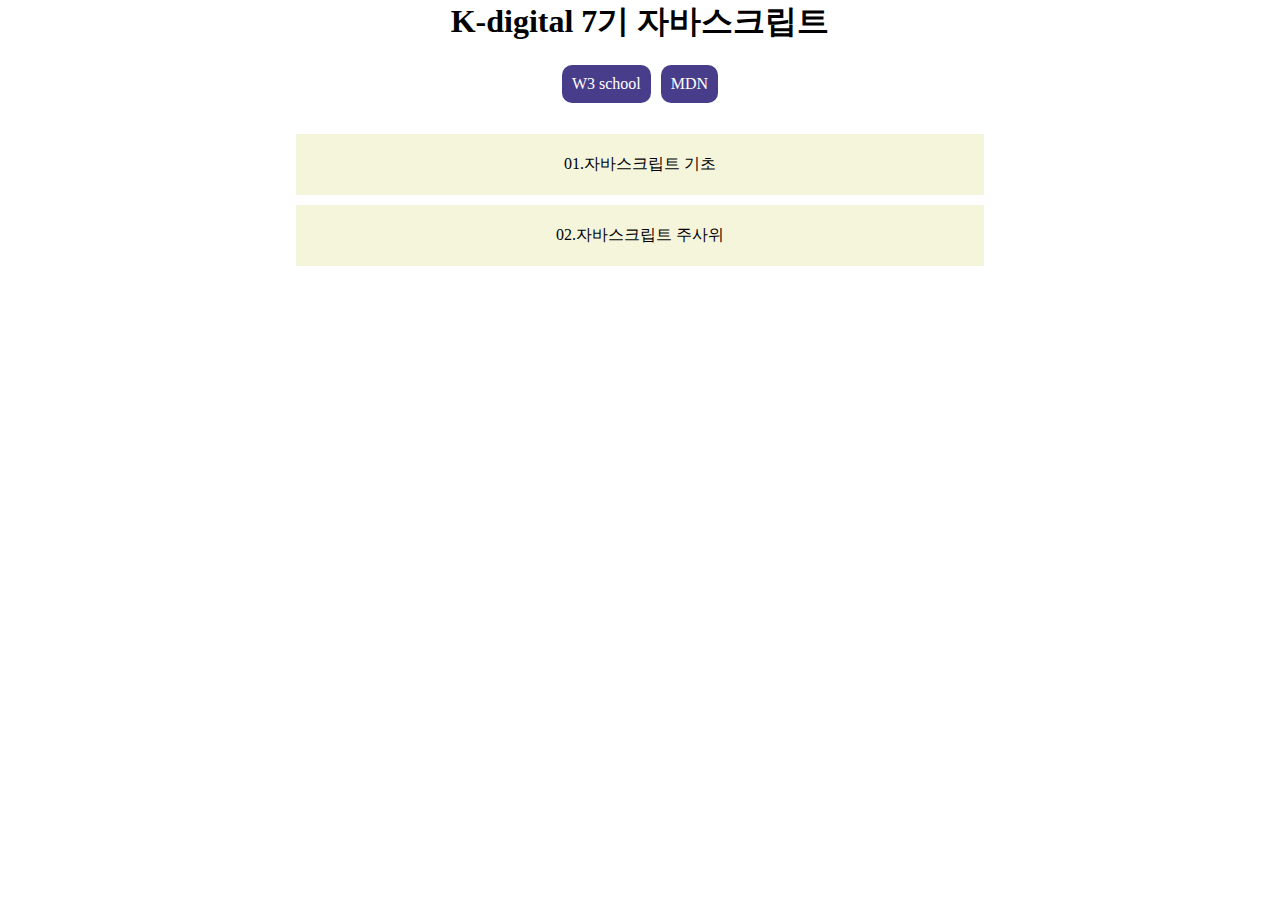
==== index.html @ e52caa52 "v1" ====
<!DOCTYPE html>
<html lang="en">
<head>
    <meta charset="UTF-8">
    <meta name="viewport" content="width=device-width, initial-scale=1.0">
    <link rel="stylesheet" href="./style.css">
    <title>K-digital 7기</title>
</head>
<body>
    <div id="container">
        <h1>K-digital 7기 자바스크립트</h1>
        <nav>
            <ul>
                <li><a href="https://www.w3schools.com/">W3 school</a></li>
                <li><a href="https://developer.mozilla.org/ko/docs/Web/HTML/Element">MDN</a></li>
            </ul>
        </nav>
        <ul>
            <li>01.자바스크립트 기초</li>
            <li>02.자바스크립트 주사위</li>
        </ul>
    </div>
</body>
</html>
---- style.css ----
* {
    margin: 0px;
    padding: 0px;
}

#container {
    width: 60%;
    height: 100vh;
    margin-left: 20%;
}

nav {
    width: 100%;
    height: 80px;
}

nav > ul {
    width: 100%;
    height: 100%;
    display: flex;
    justify-content: center;
    align-items: center;
}

nav > ul > li {
    display: inline-flex;
    justify-content: center;
    align-items: center;
    padding: 10px;
    margin: 5px;
    border-radius: 10px;
    background-color: darkslateblue;
    color: white;
}

a {
    text-decoration: none;
    color: white;
}

a:visited, a:link {
    color: white;
}

a:hover{
    color: darkslateblue;
    font-weight: bold;
}

nav > ul > li:hover {
    background-color: aliceblue;
}






div > ul > li {
    margin: 10px 40px;
    padding: 20px;
    background-color: beige;
    color: black;
}

div > ul > li:hover {
    background-color: coral;
    color: white;
}











body {
    text-align: center;
}



ul {
    list-style-type: none;
}
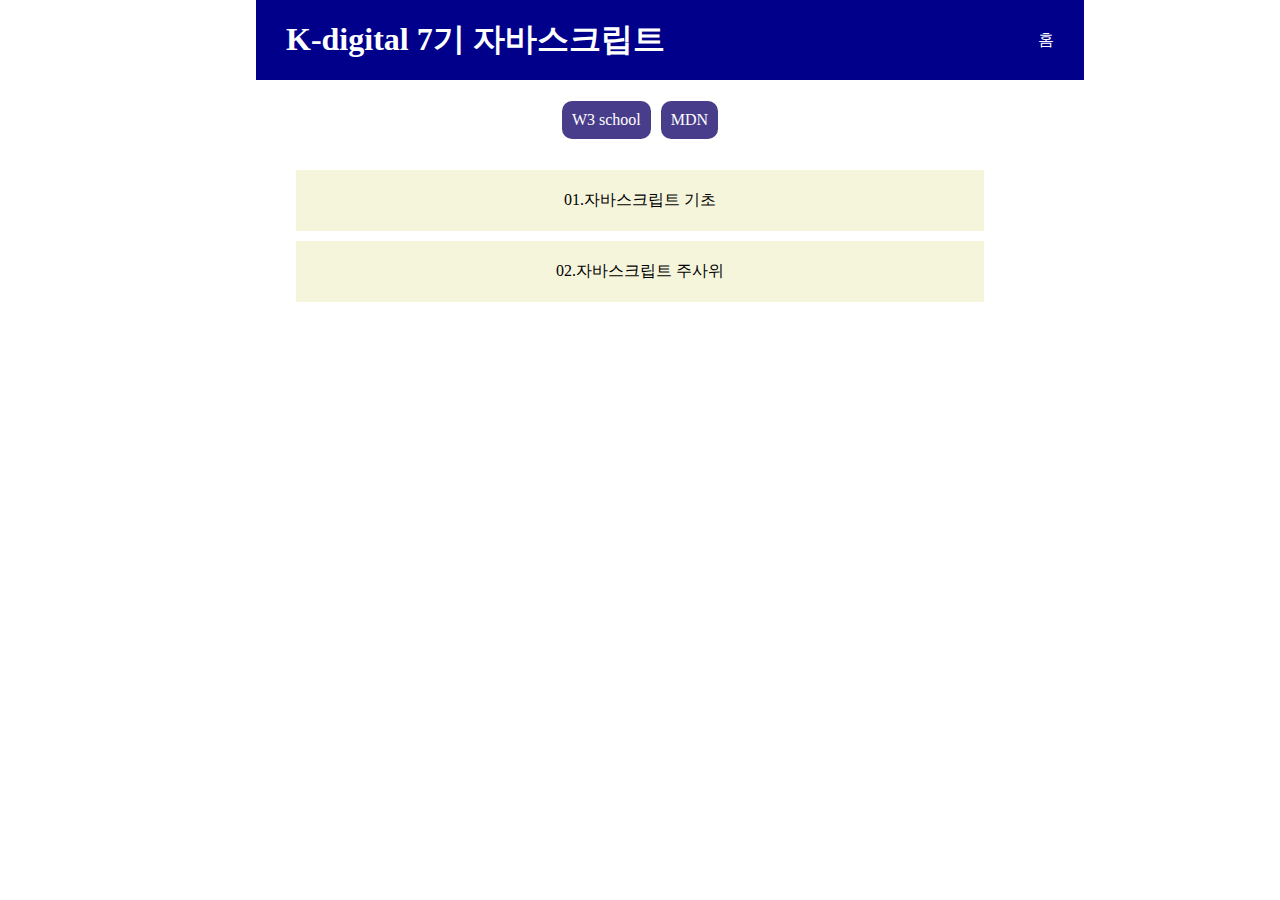
==== commit ecdd6f6b: "시맨틱 태그 적용" ====
--- a/index.html
+++ b/index.html
@@ -7,18 +7,25 @@
     <title>K-digital 7기</title>
 </head>
 <body>
-    <div id="container">
-        <h1>K-digital 7기 자바스크립트</h1>
+    <main id="container">
+        <header>
+            <h1>K-digital 7기 자바스크립트</h1>
+            <p>홈</p>
+        </header>
+        
         <nav>
             <ul>
                 <li><a href="https://www.w3schools.com/">W3 school</a></li>
                 <li><a href="https://developer.mozilla.org/ko/docs/Web/HTML/Element">MDN</a></li>
             </ul>
         </nav>
-        <ul>
-            <li>01.자바스크립트 기초</li>
-            <li>02.자바스크립트 주사위</li>
-        </ul>
-    </div>
+
+        <section>
+            <ul>
+                <li>01.자바스크립트 기초</li>
+                <li>02.자바스크립트 주사위</li>
+            </ul>
+        </section>
+    </main>
 </body>
 </html>--- a/style.css
+++ b/style.css
@@ -7,6 +7,19 @@
     width: 60%;
     height: 100vh;
     margin-left: 20%;
+}
+
+header {
+    width: 100%;
+    height: 80px;
+    background-color: darkblue;
+    color: white;
+
+    display: flex;
+    justify-content: space-between;
+    align-items: center;
+
+    padding: 0px 30px;
 }
 
 nav {
@@ -56,14 +69,14 @@
 
 
 
-div > ul > li {
+section > ul > li {
     margin: 10px 40px;
     padding: 20px;
     background-color: beige;
     color: black;
 }
 
-div > ul > li:hover {
+section > ul > li:hover {
     background-color: coral;
     color: white;
 }
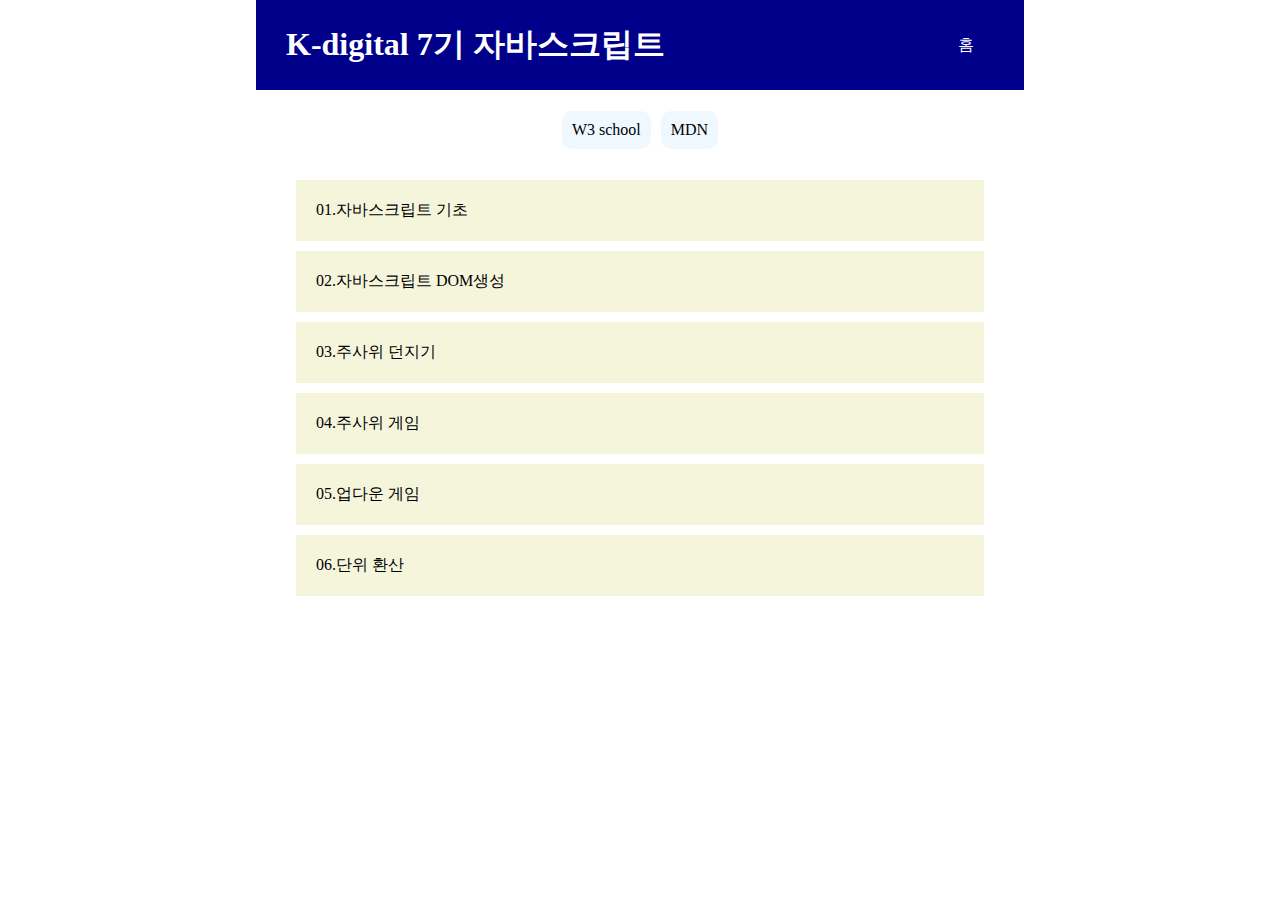
==== commit d6b3c7ef: "문자열 다루기" ====
--- a/index.html
+++ b/index.html
@@ -1,31 +1,34 @@
 <!DOCTYPE html>
-<html lang="en">
+<html>
+
 <head>
-    <meta charset="UTF-8">
-    <meta name="viewport" content="width=device-width, initial-scale=1.0">
-    <link rel="stylesheet" href="./style.css">
-    <title>K-digital 7기</title>
+  <title>K-digital 7기</title>
+  <link rel="stylesheet" href="./index.css">
 </head>
+
 <body>
-    <main id="container">
-        <header>
-            <h1>K-digital 7기 자바스크립트</h1>
-            <p>홈</p>
-        </header>
-        
-        <nav>
-            <ul>
-                <li><a href="https://www.w3schools.com/">W3 school</a></li>
-                <li><a href="https://developer.mozilla.org/ko/docs/Web/HTML/Element">MDN</a></li>
-            </ul>
-        </nav>
+  <main id='container'>
+    <header>
+      <h1>K-digital 7기 자바스크립트</h1>
+      <p>홈</p>
+    </header>
+    <nav>
+      <ul>
+        <li><a href='https://www.w3schools.com/'>W3 school</a></li>
+        <li><a href='https://developer.mozilla.org/ko/docs/Web/HTML/Element'>MDN</a></li>
+      </ul>
+    </nav>
+    <section>
+      <ul>
+        <li class='m1'><a href='./01/01.html'>01.자바스크립트 기초</a></li>
+        <li class='m1'><a href='./02/02.html'>02.자바스크립트 DOM생성</a></li>
+        <li class='m1'><a href='./03/03.html'>03.주사위 던지기</a></li>
+        <li class='m1'><a href='./04/04.html'>04.주사위 게임</a></li>
+        <li class='m1'><a href='./05/05.html'>05.업다운 게임</a></li>
+        <li class='m1'><a href='./06/06.html'>06.단위 환산</a></li>
+      </ul>
+    </section>
+  </main>
+</body>
 
-        <section>
-            <ul>
-                <li>01.자바스크립트 기초</li>
-                <li>02.자바스크립트 주사위</li>
-            </ul>
-        </section>
-    </main>
-</body>
 </html>--- a/index.css
+++ b/index.css
@@ -0,0 +1,94 @@
+* {
+  margin: 0px;
+  padding: 0px;
+}
+
+#container {
+  width: 60%;
+  height: 100vh;
+  margin-left: 20%; 
+}
+
+header {
+  width: 100%;
+  height: 90px;
+  background-color:darkblue;
+  color: white;
+
+  display: flex;
+  justify-content: space-between;
+  align-items: center;
+
+  /* padding: 10px 30px; */
+}
+
+header > h1 , header > p {
+  padding: 10px 30px;
+  
+}
+
+header > p  {
+  margin-right: 20px;
+}
+
+nav {
+  width: 100%;
+  height: 80px;  
+}
+
+nav > ul {
+  width : 100% ;
+  height: 100% ;
+  display: flex;
+  justify-content: center;
+  align-items: center;
+}
+
+nav > ul > li {
+  display: inline-flex;
+  justify-content: center;
+  align-items: center;
+  padding: 10px;
+  margin: 5px;
+  border-radius: 10px;
+  background-color:aliceblue;
+  color: black;
+}
+
+a {
+  text-decoration: none;
+  color: white;
+}
+
+a:visited, a:link {
+  color: black;
+}
+
+a:hover {
+  color: darkslateblue;
+  font-weight: bold;
+}
+
+nav > ul > li:hover {
+  background-color:aliceblue;
+  color: darkslateblue;
+}
+
+
+
+ul {
+  list-style-type: none; 
+  width: 100%;
+}
+
+section > ul > li {
+  margin: 10px 40px;
+  padding: 20px;
+  background-color: beige;
+  color : black;
+}
+
+section > ul > li:hover  {
+  background-color: coral;
+  color : white ;
+}
